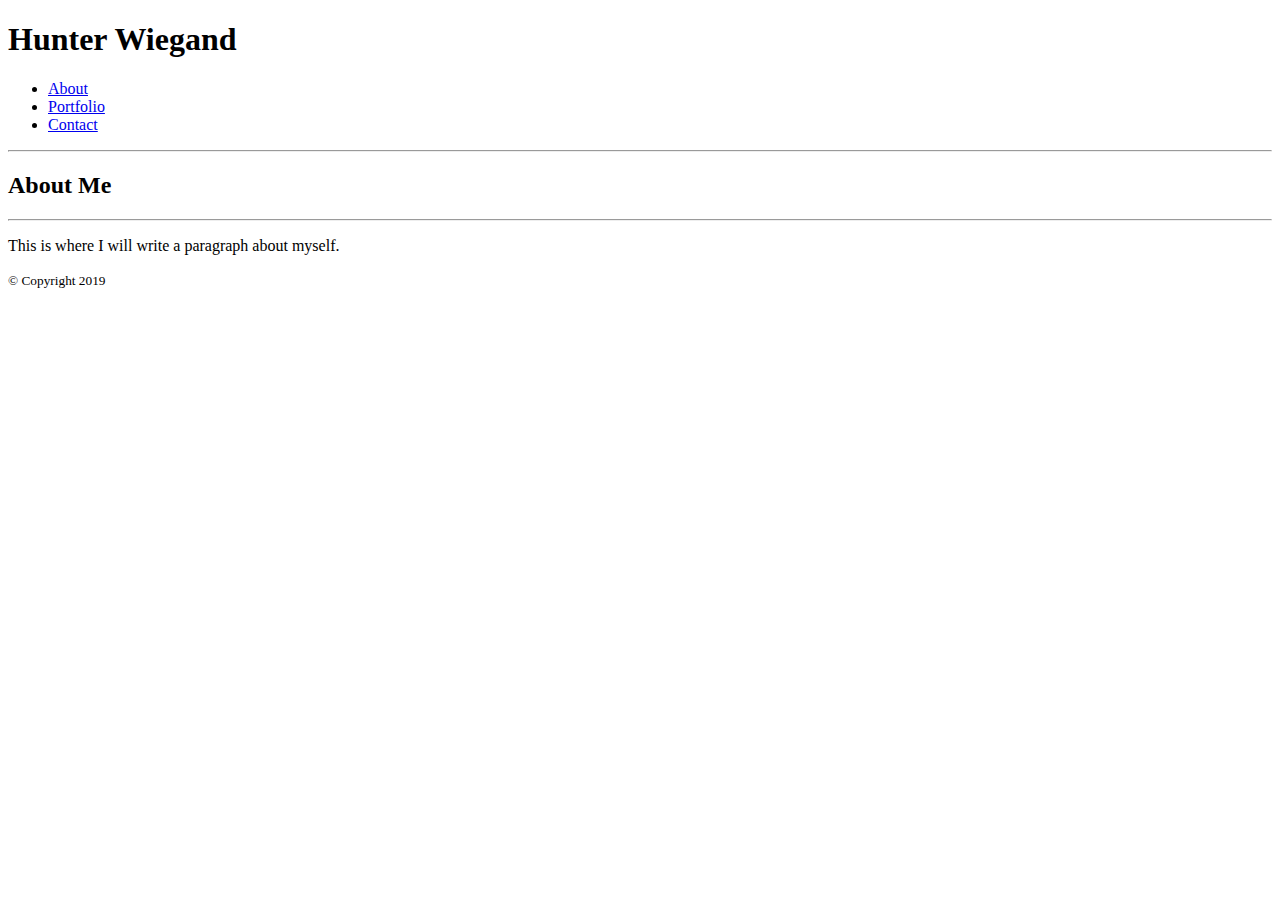
==== index.html @ cf61ede6 "Code basic layout of about page" ====
<!DOCTYPE html>
<head>
    <title>Hunter's Portfolio</title>
</head>
<body>
    <header>
        <h1>Hunter Wiegand</h1>
        <nav>
            <ul>
                <li><a href="#">About</a></li>
                <li><a href="protfolio.html">Portfolio</a></li>
                <li><a href="contact.html">Contact</a></li>
            </ul>
        </nav>
        <hr>
    </header>
    <div> <!--add css class to defind text box size -->
        <h2>About Me</h2>
        <hr>
        <p>This is where I will write a paragraph about myself.</p>
    </div>
</body>
<footer>
    <small>&copy; Copyright 2019</small>
</footer>
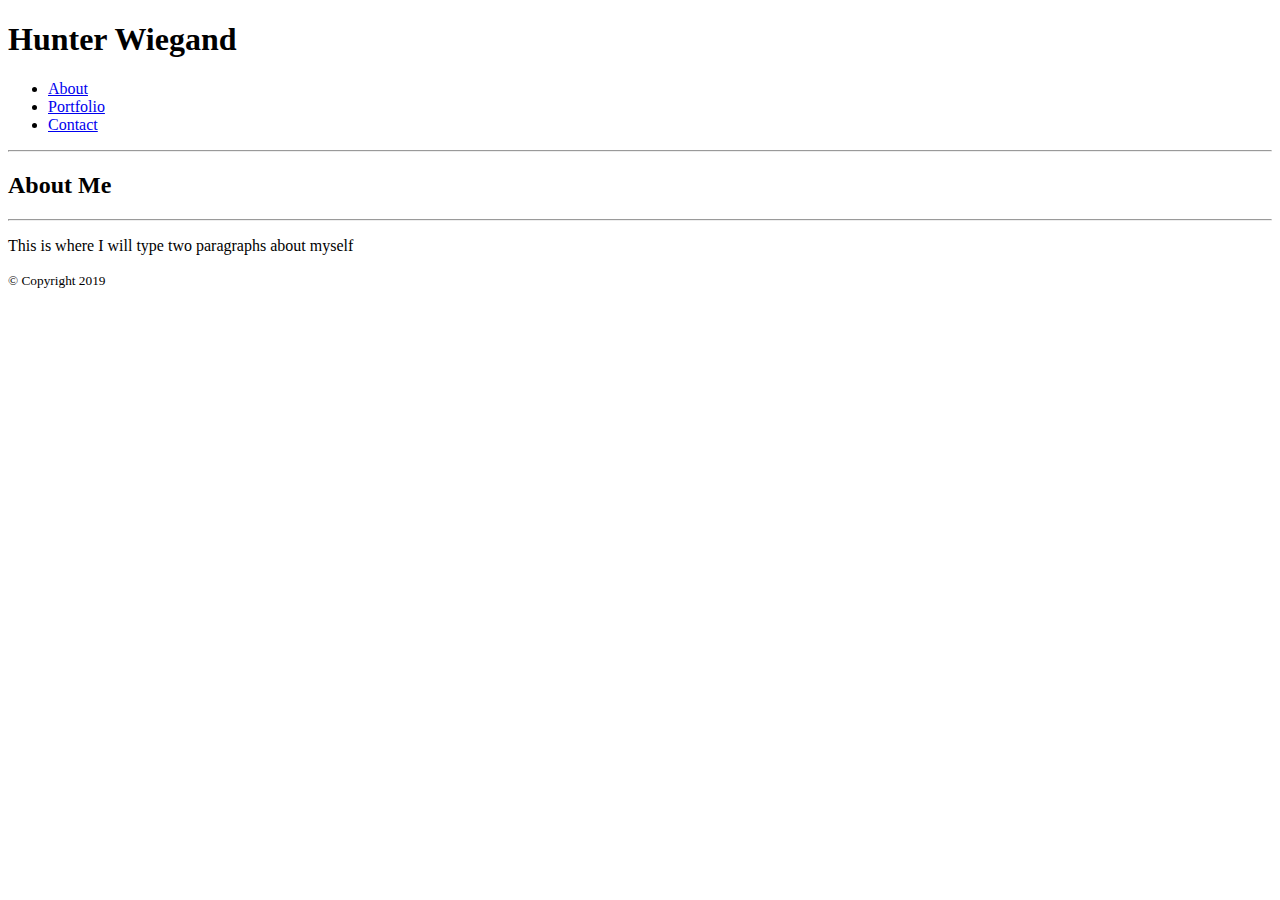
==== commit 8700490f: "Code basic layout for Portfolio Page" ====
--- a/index.html
+++ b/index.html
@@ -17,7 +17,7 @@
     <div> <!--add css class to defind text box size -->
         <h2>About Me</h2>
         <hr>
-        <p>This is where I will write a paragraph about myself.</p>
+        <p>This is where I will type two paragraphs about myself</p>
     </div>
 </body>
 <footer>
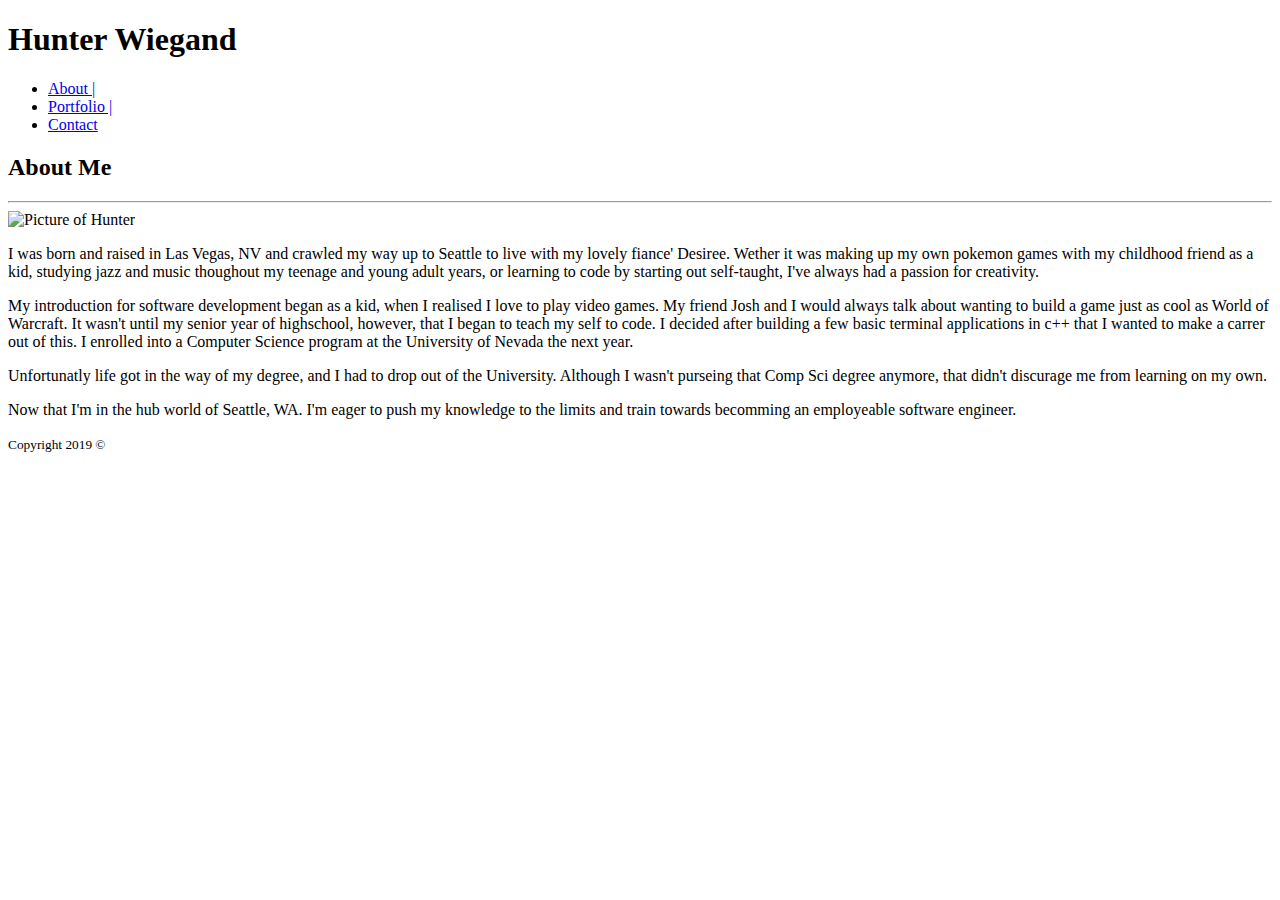
==== commit 8c3db898: "Finished adding in context and setting up divs/id's/calls" ====
--- a/index.html
+++ b/index.html
@@ -1,25 +1,35 @@
 <!DOCTYPE html>
 <head>
     <title>Hunter's Portfolio</title>
+    <link rel="stylesheet" type="text/css" href="assets/css/style.css">
 </head>
 <body>
-    <header>
-        <h1>Hunter Wiegand</h1>
-        <nav>
-            <ul>
-                <li><a href="#">About</a></li>
-                <li><a href="protfolio.html">Portfolio</a></li>
-                <li><a href="contact.html">Contact</a></li>
-            </ul>
-        </nav>
-        <hr>
-    </header>
-    <div> <!--add css class to defind text box size -->
+    <div id="nav-head">
+        <header>
+            <h1>Hunter Wiegand</h1>
+        </header>
+            <nav>
+                <ul>
+                    <li><a href="#">About |</a></li>
+                    <li><a href="protfolio.html">Portfolio |</a></li>
+                    <li><a href="contact.html">Contact</a></li>
+                </ul>
+            </nav>
+    </div>
+
+    <div class="main-content"> <!--add css class to defind text box size -->
         <h2>About Me</h2>
         <hr>
-        <p>This is where I will type two paragraphs about myself</p>
+        <div class="bio">
+            <img id="profile-img" src="assets/images/hunterPlayingSax.jpg" alt="Picture of Hunter">
+            <p>I was born and raised in Las Vegas, NV and crawled my way up to Seattle to live with my lovely fiance' Desiree. Wether it was making up my own pokemon games with my childhood friend as a kid, studying jazz and music thoughout my teenage and young adult years, or learning to code by starting out self-taught, I've always had a passion for creativity.</p>
+            <p>My introduction for software development began as a kid, when I realised I love to play video games. My friend Josh and I would always talk about wanting to build a game just as cool as World of Warcraft. It wasn't until my senior year of highschool, however, that I began to teach my self to code. I decided after building a few basic terminal applications in c++ that I wanted to make a carrer out of this. I enrolled into a Computer Science program at the University of Nevada the next year.</p>
+            <p>Unfortunatly life got in the way of my degree, and I had to drop out of the University. Although I wasn't purseing that Comp Sci degree anymore, that didn't discurage me from learning on my own.</p>
+            <p>Now that I'm in the hub world of Seattle, WA. I'm eager to push my knowledge to the limits and train towards becomming an employeable software engineer.</p>
+        </div>
     </div>
 </body>
+
 <footer>
-    <small>&copy; Copyright 2019</small>
+    <small>Copyright 2019 &copy;</small>
 </footer>